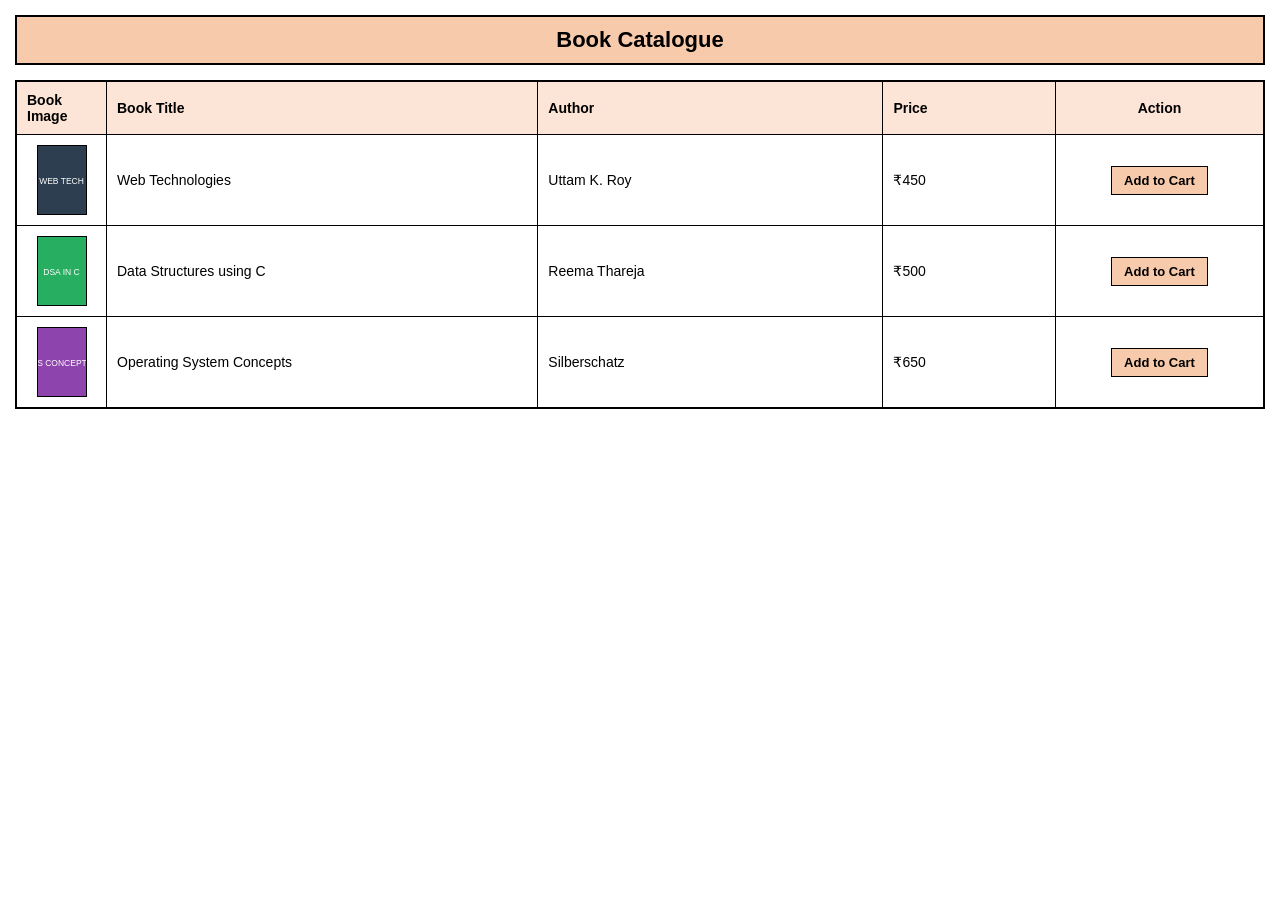
==== catalogue.html @ 356348c3 "Add initial book catalogue HTML structure Created a basic HTML structure for a book catalogue with a" ====
<!DOCTYPE html>
<html lang="en">
<head>
    <meta charset="UTF-8">
    <meta name="viewport" content="width=device-width, initial-scale=1.0">
    <title>Book Catalogue</title>
    <link rel="stylesheet" href="style-catalogue.css">
</head>
<body>

    <div class="catalogue-container">
        <!-- Page Title using div -->
        <div class="page-title">Book Catalogue</div>

        <!-- Div-based Table Structure -->
        <div class="div-table">
            
            <!-- Header Row -->
            <div class="table-row header-row">
                <div class="table-cell cell-center">Book Image</div>
                <div class="table-cell">Book Title</div>
                <div class="table-cell">Author</div>
                <div class="table-cell">Price</div>
                <div class="table-cell cell-center">Action</div>
            </div>

            <!-- Row 1 -->
            <div class="table-row">
                <div class="table-cell cell-center">
                    <img src="data:image/svg+xml;utf8,<svg xmlns='http://www.w3.org/2000/svg' width='60' height='80' viewBox='0 0 60 80'><rect width='60' height='80' fill='%232c3e50'/><text x='30' y='45' fill='white' font-size='10' text-anchor='middle' font-family='sans-serif'>WEB TECH</text></svg>" alt="Web Technologies">
                </div>
                <div class="table-cell">Web Technologies</div>
                <div class="table-cell">Uttam K. Roy</div>
                <div class="table-cell">₹450</div>
                <div class="table-cell cell-center">
                    <button class="add-btn">Add to Cart</button>
                </div>
            </div>

            <!-- Row 2 -->
            <div class="table-row">
                <div class="table-cell cell-center">
                    <img src="data:image/svg+xml;utf8,<svg xmlns='http://www.w3.org/2000/svg' width='60' height='80' viewBox='0 0 60 80'><rect width='60' height='80' fill='%2327ae60'/><text x='30' y='45' fill='white' font-size='10' text-anchor='middle' font-family='sans-serif'>DSA IN C</text></svg>" alt="Data Structures">
                </div>
                <div class="table-cell">Data Structures using C</div>
                <div class="table-cell">Reema Thareja</div>
                <div class="table-cell">₹500</div>
                <div class="table-cell cell-center">
                    <button class="add-btn">Add to Cart</button>
                </div>
            </div>

            <!-- Row 3 -->
            <div class="table-row">
                <div class="table-cell cell-center">
                    <img src="data:image/svg+xml;utf8,<svg xmlns='http://www.w3.org/2000/svg' width='60' height='80' viewBox='0 0 60 80'><rect width='60' height='80' fill='%238e44ad'/><text x='30' y='45' fill='white' font-size='10' text-anchor='middle' font-family='sans-serif'>OS CONCEPTS</text></svg>" alt="Operating System">
                </div>
                <div class="table-cell">Operating System Concepts</div>
                <div class="table-cell">Silberschatz</div>
                <div class="table-cell">₹650</div>
                <div class="table-cell cell-center">
                    <button class="add-btn">Add to Cart</button>
                </div>
            </div>

        </div>
    </div>

</body>
</html>
---- style-catalogue.css ----
* {
    box-sizing: border-box;
    margin: 0;
    padding: 0;
    font-family: Arial, sans-serif;
}

body {
    background-color: #ffffff;
}

.catalogue-container {
    padding: 15px;
    width: 100%;
}

/* Page Title Banner using Div */
.page-title {
    font-size: 22px;
    font-weight: bold;
    text-align: center;
    margin-bottom: 15px;
    background-color: #f7caac;
    padding: 10px;
    border: 2px solid #000000;
}

/* Outer Table Box */
.div-table {
    width: 100%;
    border: 2px solid #000000;
    background-color: #ffffff;
}

/* CSS GRID: Forces exact column widths for every row */
.table-row {
    display: grid;
    grid-template-columns: 90px 2.5fr 2fr 1fr 1.2fr;
    border-bottom: 1px solid #000000;
    align-items: center;
}

.table-row:last-child {
    border-bottom: none;
}

/* Header Row Styling */
.header-row {
    background-color: #fce4d6;
    font-weight: bold;
}

/* Table Cells */
.table-cell {
    padding: 10px;
    border-right: 1px solid #000000;
    display: flex;
    align-items: center;
    justify-content: flex-start;
    font-size: 14px;
    color: #000000;
    height: 100%;
}

.table-cell:last-child {
    border-right: none;
}

.cell-center {
    justify-content: center;
}

/* Book Image */
.table-cell img {
    width: 50px;
    height: 70px;
    object-fit: cover;
    border: 1px solid #000000;
}

/* Add to Cart Button */
.add-btn {
    padding: 6px 12px;
    background-color: #f7caac;
    border: 1px solid #000000;
    font-weight: bold;
    cursor: pointer;
    font-size: 13px;
}

.add-btn:hover {
    background-color: #f4b084;
}
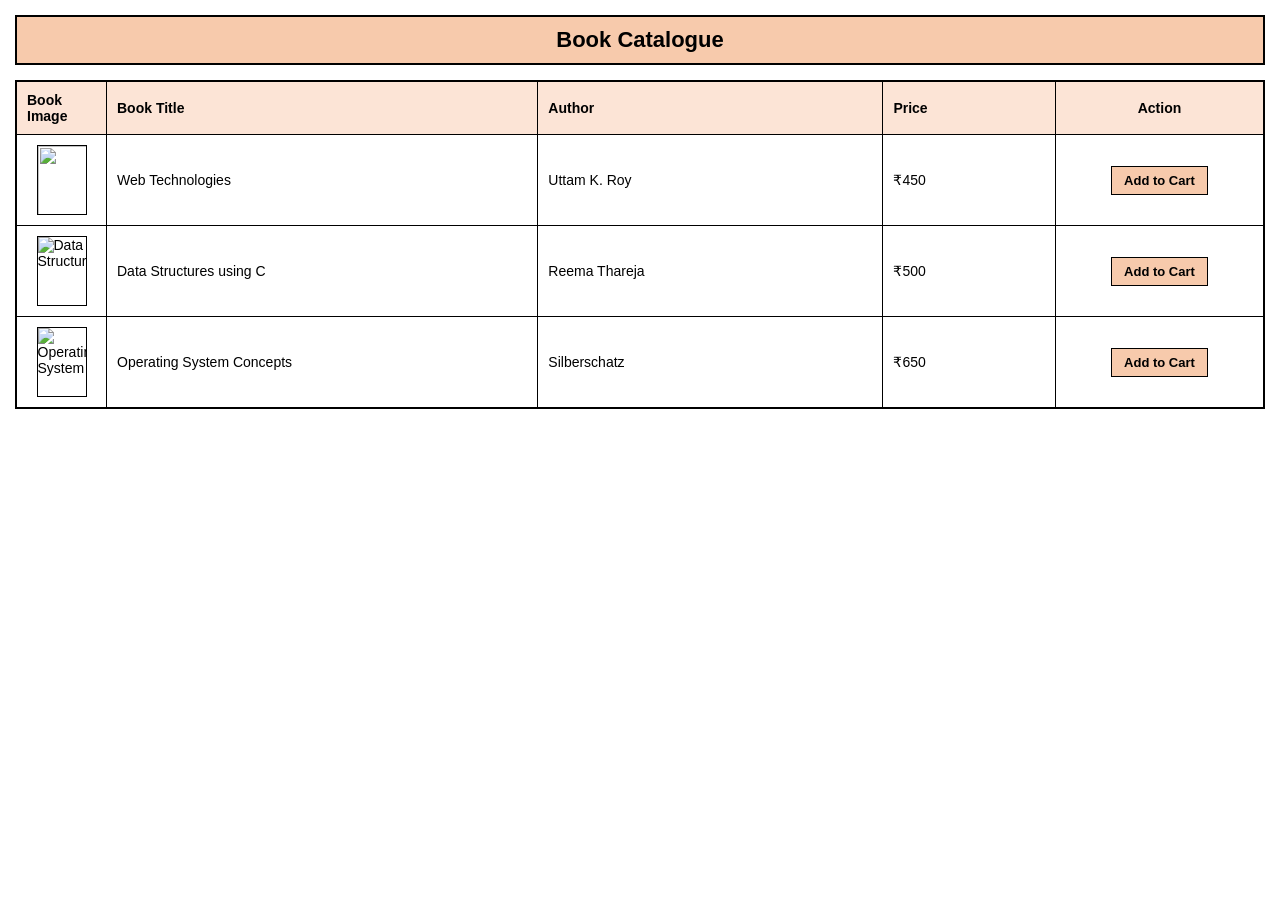
==== commit 22e64ca5: "Replace SVG images with external image sources" ====
--- a/catalogue.html
+++ b/catalogue.html
@@ -27,7 +27,7 @@
             <!-- Row 1 -->
             <div class="table-row">
                 <div class="table-cell cell-center">
-                    <img src="data:image/svg+xml;utf8,<svg xmlns='http://www.w3.org/2000/svg' width='60' height='80' viewBox='0 0 60 80'><rect width='60' height='80' fill='%232c3e50'/><text x='30' y='45' fill='white' font-size='10' text-anchor='middle' font-family='sans-serif'>WEB TECH</text></svg>" alt="Web Technologies">
+                    <img src="https://cdn.dotpe.in/longtail/store-items/9236355/fl3mDp9H.webp">
                 </div>
                 <div class="table-cell">Web Technologies</div>
                 <div class="table-cell">Uttam K. Roy</div>
@@ -40,7 +40,7 @@
             <!-- Row 2 -->
             <div class="table-row">
                 <div class="table-cell cell-center">
-                    <img src="data:image/svg+xml;utf8,<svg xmlns='http://www.w3.org/2000/svg' width='60' height='80' viewBox='0 0 60 80'><rect width='60' height='80' fill='%2327ae60'/><text x='30' y='45' fill='white' font-size='10' text-anchor='middle' font-family='sans-serif'>DSA IN C</text></svg>" alt="Data Structures">
+                    <img src="https://cdn01.sapnaonline.com/product_media/9789354977190/md_9789354977190_131120241137522.jpg" alt="Data Structures">
                 </div>
                 <div class="table-cell">Data Structures using C</div>
                 <div class="table-cell">Reema Thareja</div>
@@ -53,7 +53,7 @@
             <!-- Row 3 -->
             <div class="table-row">
                 <div class="table-cell cell-center">
-                    <img src="data:image/svg+xml;utf8,<svg xmlns='http://www.w3.org/2000/svg' width='60' height='80' viewBox='0 0 60 80'><rect width='60' height='80' fill='%238e44ad'/><text x='30' y='45' fill='white' font-size='10' text-anchor='middle' font-family='sans-serif'>OS CONCEPTS</text></svg>" alt="Operating System">
+                    <img src="https://m.media-amazon.com/images/S/compressed.photo.goodreads.com/books/1387667734i/83833.jpg" alt="Operating System">
                 </div>
                 <div class="table-cell">Operating System Concepts</div>
                 <div class="table-cell">Silberschatz</div>
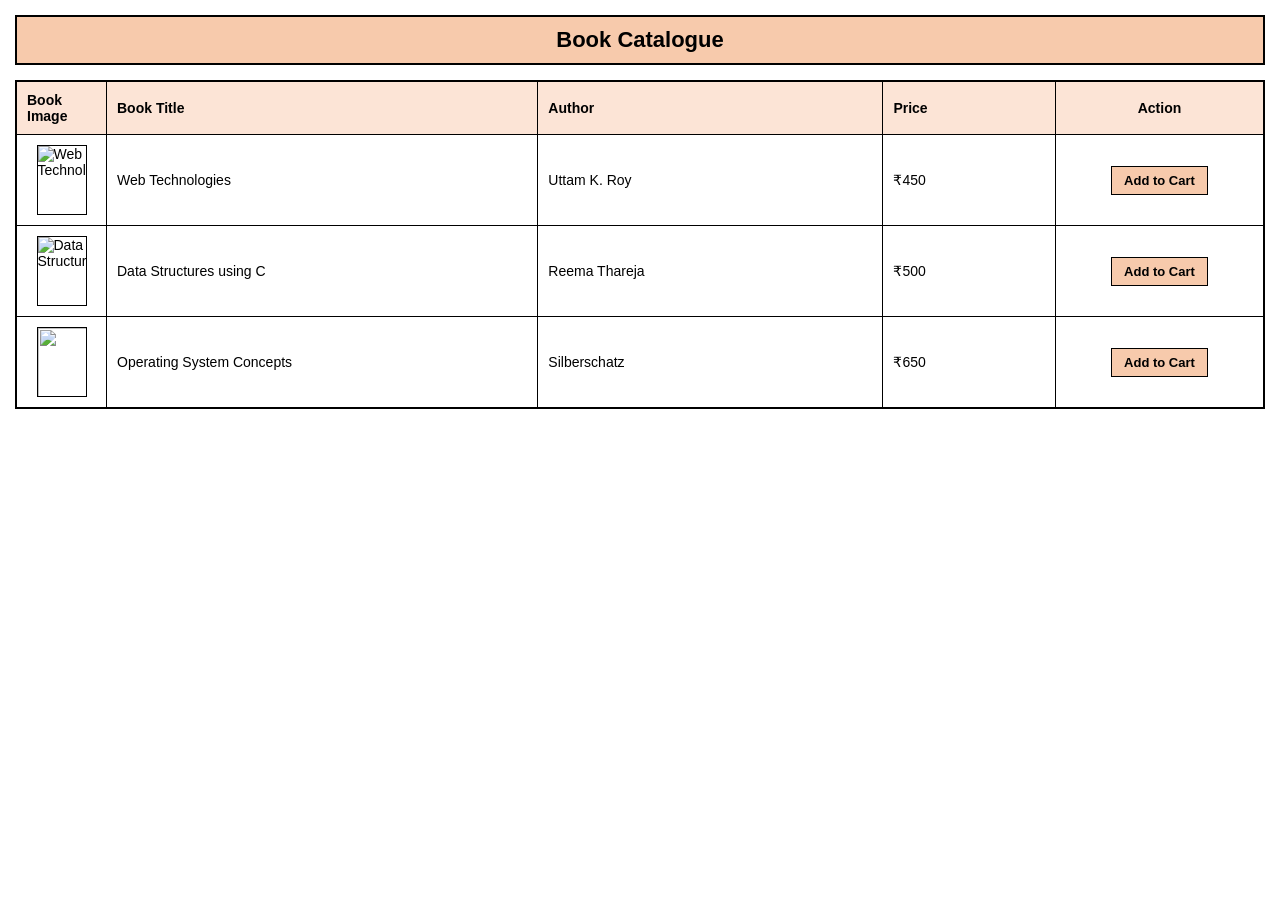
==== commit cc483584: "Add alt attributes to images in catalogue.html" ====
--- a/catalogue.html
+++ b/catalogue.html
@@ -27,7 +27,7 @@
             <!-- Row 1 -->
             <div class="table-row">
                 <div class="table-cell cell-center">
-                    <img src="https://cdn.dotpe.in/longtail/store-items/9236355/fl3mDp9H.webp">
+                    <img src="https://cdn.dotpe.in/longtail/store-items/9236355/fl3mDp9H.webp" alt="Web Technologies">
                 </div>
                 <div class="table-cell">Web Technologies</div>
                 <div class="table-cell">Uttam K. Roy</div>
@@ -53,7 +53,7 @@
             <!-- Row 3 -->
             <div class="table-row">
                 <div class="table-cell cell-center">
-                    <img src="https://m.media-amazon.com/images/S/compressed.photo.goodreads.com/books/1387667734i/83833.jpg" alt="Operating System">
+                    <img src="https://m.media-amazon.com/images/S/compressed.photo.goodreads.com/books/1387667734i/83833.jpg">
                 </div>
                 <div class="table-cell">Operating System Concepts</div>
                 <div class="table-cell">Silberschatz</div>
